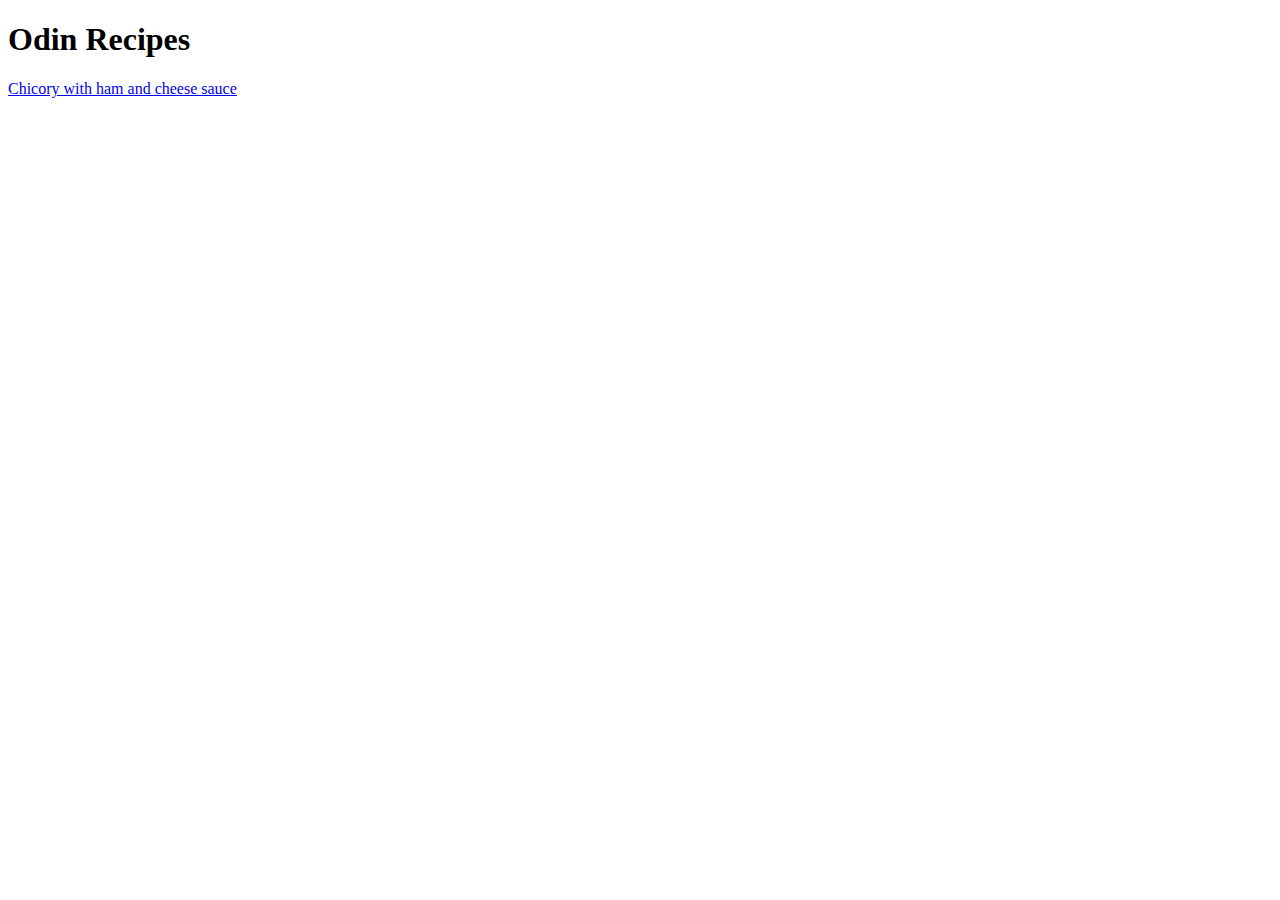
==== index.html @ b92a1d1f "1st recipe added" ====
<!DOCTYPE html>
<html>
    <head>
        <meta charset="utf-8">
        <meta http-equiv="X-UA-Compatible" content="IE=edge">
        <title></title>
        <meta name="description" content="">
        <meta name="viewport" content="width=device-width, initial-scale=1">
        <link rel="stylesheet" href="">
    </head>
    <body>
        <h1>Odin Recipes</h1>
        <a href="Chicory-ham-cheese-sauce.html">Chicory with ham and cheese sauce</a>
    </body>
</html>
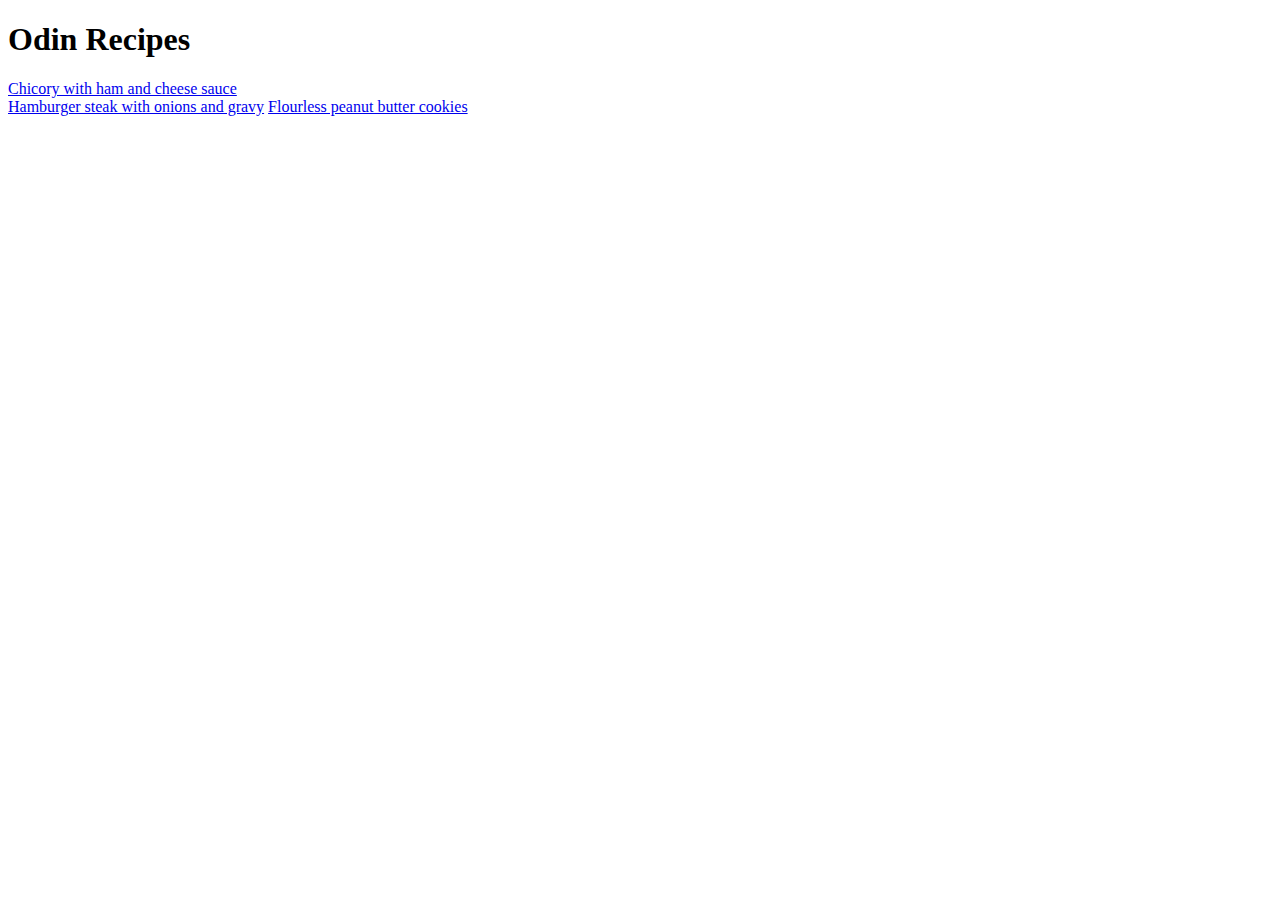
==== commit 6027c7c0: "Added link to 3rd recipe" ====
--- a/index.html
+++ b/index.html
@@ -11,5 +11,9 @@
     <body>
         <h1>Odin Recipes</h1>
         <a href="Chicory-ham-cheese-sauce.html">Chicory with ham and cheese sauce</a>
+        <br>
+        <a href="Hamburger_steak_onions_gravy.html">Hamburger steak with onions and gravy</a>
+        <a href="Flourless_peanut_butter_cookies.html">Flourless peanut butter cookies</a>
+
     </body>
 </html>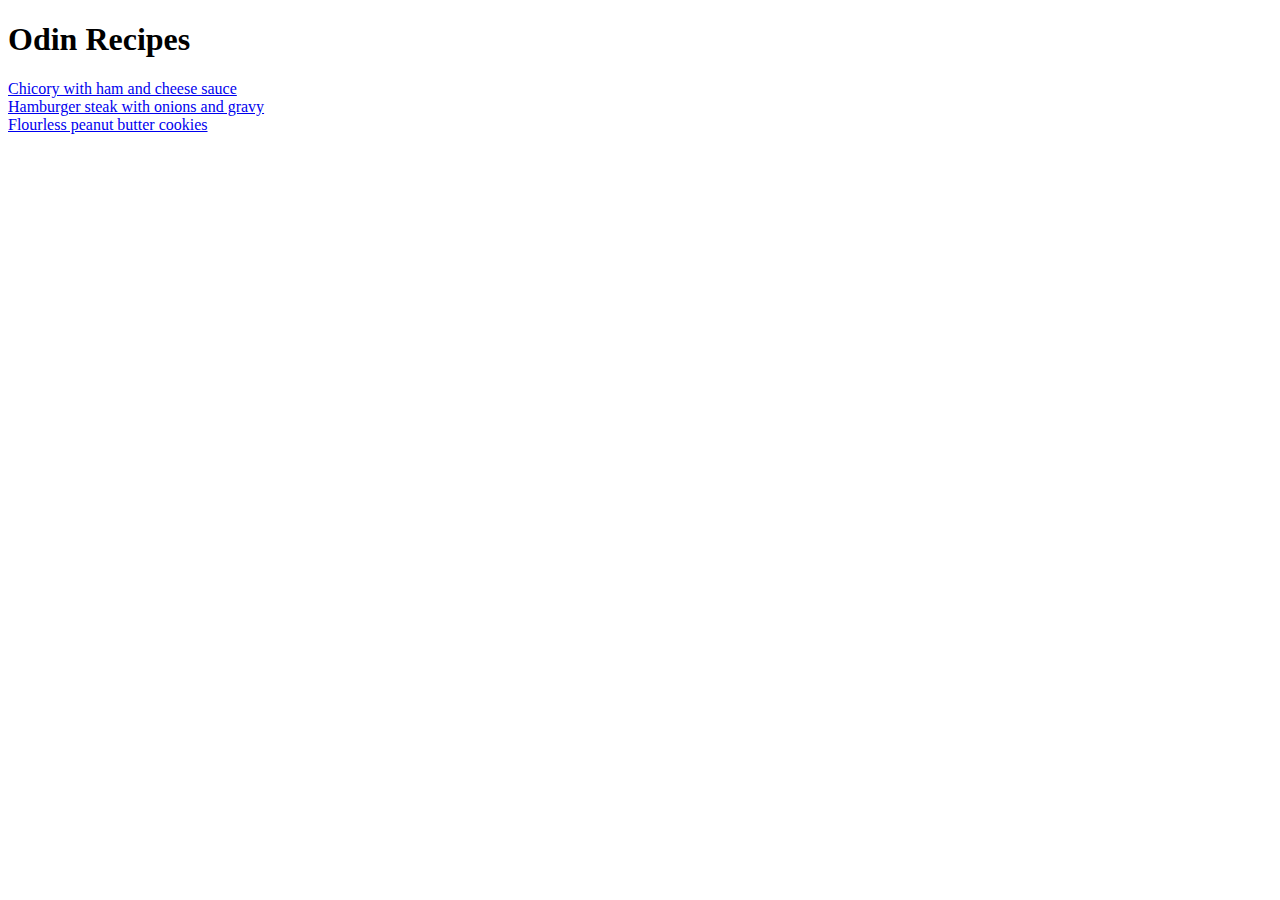
==== commit a8962209: "Added break" ====
--- a/index.html
+++ b/index.html
@@ -13,6 +13,7 @@
         <a href="Chicory-ham-cheese-sauce.html">Chicory with ham and cheese sauce</a>
         <br>
         <a href="Hamburger_steak_onions_gravy.html">Hamburger steak with onions and gravy</a>
+        <br>
         <a href="Flourless_peanut_butter_cookies.html">Flourless peanut butter cookies</a>
 
     </body>
